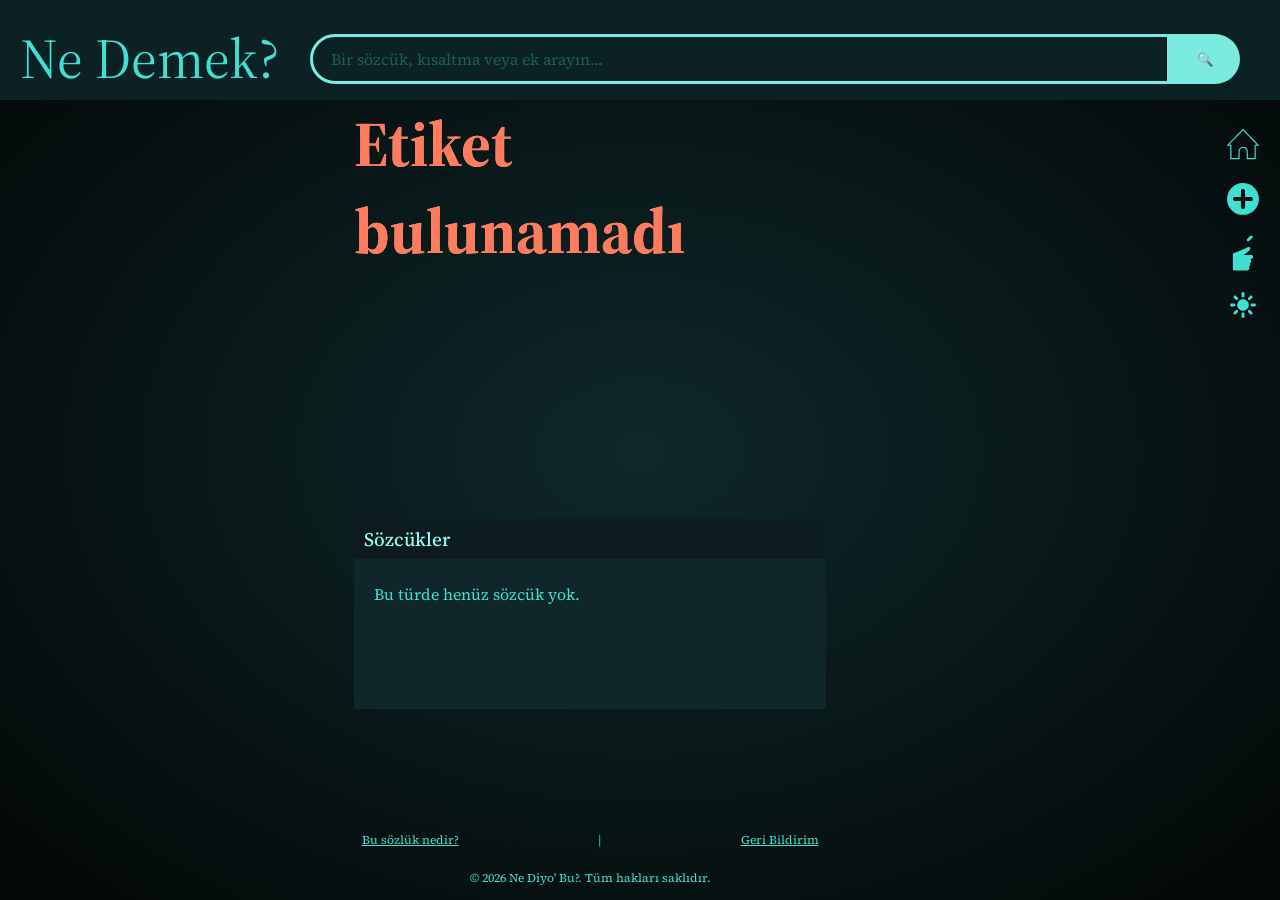
==== pages/etiket.html @ fbcd224f "kebap" ====
<!DOCTYPE html>
<html lang="en">

<head>
    <meta charset="UTF-8">
    <meta name="viewport" content="width=device-width, initial-scale=1.0">
    <title>Ne Diyo' Bu?</title>
    <link rel="stylesheet" href="../styles/arama-style.css">
    <link rel="preconnect" href="https://fonts.googleapis.com">
    <link rel="preconnect" href="https://fonts.gstatic.com" crossorigin>
    <link
        href="https://fonts.googleapis.com/css2?family=Source+Serif+4:ital,opsz,wght@0,8..60,200..900;1,8..60,200..900&display=swap"
        rel="stylesheet">

</head>

<body>
    <header>
        <div class="logo-container">
            <h2><a href="../index.html">Ne Demek?</a></h2>
        </div>

        <div id="arama">
            <div class="arama-container-2">
                <input type="search" class="arama-bari" placeholder="Bir sözcük, kısaltma veya ek arayın...">
                <button type="submit" class="arama-buton">🔍</button>
            </div>
            <ul id="oneriler"></ul>
        </div>
    </header>

    <aside class="yanbar">
        <div class="links-container">
            <a href="index.html" title="Ana Sayfa">
    <svg width="48" height="48" viewBox="0 0 447 447" xmlns="http://www.w3.org/2000/svg">
        <g transform="translate(0,447) scale(0.1,-0.1)" fill="currentColor" stroke="none">
            <path d="M2051 3463 c-102 -103 -376 -384 -611 -623 -234 -239 -498 -509 -587
            -600 l-161 -165 179 -3 179 -2 0 -625 0 -625 434 0 434 0 4 392 c4 376 5 396
            27 458 32 94 63 133 134 171 59 32 67 34 167 33 94 0 110 -3 156 -27 69 -35
            119 -96 146 -176 20 -62 22 -88 25 -458 l4 -393 420 0 419 0 0 625 0 625 179
            2 180 3 -122 125 c-188 194 -957 979 -1202 1228 l-220 224 -184 -189z m481
            -270 c886 -900 988 -1005 988 -1015 0 -3 -46 -5 -102 -4 l-103 1 -3 -628 -2
            -627 -308 2 -307 3 -6 340 c-7 366 -12 405 -66 512 -77 154 -241 227 -450 202
            -193 -24 -306 -140 -344 -351 -6 -35 -13 -208 -16 -386 l-6 -322 -321 2 -321
            3 -3 625 -2 625 -106 -2 c-58 0 -104 2 -102 7 4 11 181 193 752 774 265 268
            490 499 501 512 11 12 23 23 27 23 4 1 139 -133 300 -296z"/>
        </g>
    </svg>
</a>
            <a href="ekle.html" title="Yeni Sözcük Ekle">
    <svg width="32" height="32" viewBox="0 0 360 360" xmlns="http://www.w3.org/2000/svg">
        <g transform="translate(0,360) scale(0.1,-0.1)" fill="currentColor" stroke="none">
            <path d="M1670 3590 c-324 -20 -666 -145 -935 -344 -160 -118 -348 -320 -452
            -486 -133 -213 -221 -449 -257 -693 -130 -864 379 -1695 1207 -1971 205 -68
            293 -81 567 -81 219 0 257 2 355 23 437 94 815 333 1080 683 507 673 472 1627
            -84 2256 -213 241 -493 429 -786 528 -205 69 -452 100 -695 85z m203 -671 c53
            -14 132 -93 146 -144 7 -25 11 -168 11 -392 l0 -352 368 -3 c357 -3 368 -4
            409 -25 178 -95 151 -369 -42 -422 -25 -7 -167 -11 -387 -11 l-348 0 0 -352
            c0 -216 -4 -368 -11 -391 -13 -48 -60 -102 -113 -130 -63 -33 -157 -30 -218 6
            -56 33 -92 77 -107 132 -7 25 -11 167 -11 387 l0 347 -367 3 c-337 3 -371 5
            -403 22 -75 40 -117 101 -127 184 -8 68 12 127 58 177 67 73 81 75 486 75
            l353 0 0 363 c0 331 2 365 19 402 48 104 168 157 284 124z"/>
        </g>
    </svg>
</a>

<a href="#" id="rastgele-sozcuk-linki" title="Rastgele Sözcük">
    <svg width="48" height="46" viewBox="0 0 482 414" xmlns="http://www.w3.org/2000/svg">
        <g transform="translate(0,414) scale(0.1,-0.1)" fill="currentColor" stroke="none">
            <path d="M3188 3811 c-145 -74 -327 -258 -388 -394 -11 -23 -20 -49 -20 -59 0
            -26 100 -128 126 -128 102 0 349 212 454 390 44 74 40 104 -20 168 -58 61 -73
            63 -152 23z"/>
            <path d="M2885 2645 c-38 -14 -79 -27 -89 -30 -11 -2 -22 -9 -25 -14 -11 -17
            -504 -234 -1046 -459 -93 -39 -206 -86 -250 -105 l-80 -34 -3 -826 -2 -827 22
            -4 c59 -13 637 -30 1018 -30 401 -1 428 0 479 19 121 45 180 179 134 307 l-16
            46 35 41 c47 55 72 136 64 204 -4 29 -11 59 -16 66 -6 10 3 26 32 55 59 61 88
            127 88 206 0 46 -5 74 -19 95 -24 38 -59 75 -71 75 -6 0 -10 6 -10 14 0 10 16
            17 48 21 117 15 190 57 230 135 19 37 22 55 17 98 -3 30 -12 66 -20 82 -24 46
            -92 97 -148 111 -61 14 -241 7 -372 -16 -50 -9 -112 -14 -140 -11 -27 3 -98 9
            -157 12 -68 5 -108 11 -108 18 0 6 28 27 62 46 34 19 130 82 212 140 172 118
            348 284 384 361 42 88 20 171 -56 208 -56 27 -111 26 -197 -4z"/>
        </g>
    </svg>
</a>
 <a href="#" id="tema-degistir" title="Temayı Değiştir">
    <svg width="28" height="28" viewBox="0 0 24 24" fill="none" xmlns="http://www.w3.org/2000/svg">
        <path d="M11.75 5.5C11.1977 5.5 10.75 5.05228 10.75 4.5V2C10.75 1.44772 11.1977 1 11.75 1H12.25C12.8023 1 13.25 1.44772 13.25 2V4.5C13.25 5.05228 12.8023 5.5 12.25 5.5H11.75Z" fill="currentColor"/>
        <path d="M16.4194 7.22698C16.0289 6.83646 16.0289 6.20329 16.4194 5.81277L18.1872 4.045C18.5777 3.65447 19.2109 3.65447 19.6014 4.045L19.9549 4.39855C20.3455 4.78908 20.3455 5.42224 19.9549 5.81277L18.1872 7.58053C17.7967 7.97106 17.1635 7.97106 16.773 7.58053L16.4194 7.22698Z" fill="currentColor"/>
        <path d="M18.5 11.75C18.5 11.1977 18.9477 10.75 19.5 10.75H22C22.5523 10.75 23 11.1977 23 11.75V12.25C23 12.8023 22.5523 13.25 22 13.25H19.5C18.9477 13.25 18.5 12.8023 18.5 12.25V11.75Z" fill="currentColor"/>
        <path d="M16.7728 16.4194C17.1633 16.0289 17.7965 16.0289 18.187 16.4194L19.9548 18.1872C20.3453 18.5777 20.3453 19.2109 19.9548 19.6014L19.6012 19.9549C19.2107 20.3455 18.5775 20.3455 18.187 19.9549L16.4192 18.1872C16.0287 17.7967 16.0287 17.1635 16.4192 16.773L16.7728 16.4194Z" fill="currentColor"/>
        <path d="M12.25 18.5C12.8023 18.5 13.25 18.9477 13.25 19.5V22C13.25 22.5523 12.8023 23 12.25 23H11.75C11.1977 23 10.75 22.5523 10.75 22V19.5C10.75 18.9477 11.1977 18.5 11.75 18.5H12.25Z" fill="currentColor"/>
        <path d="M7.58059 16.773C7.97111 17.1635 7.97111 17.7967 7.58059 18.1872L5.81282 19.955C5.4223 20.3455 4.78913 20.3455 4.39861 19.955L4.04505 19.6014C3.65453 19.2109 3.65453 18.5778 4.04505 18.1872L5.81282 16.4195C6.20334 16.0289 6.83651 16.0289 7.22703 16.4195L7.58059 16.773Z" fill="currentColor"/>
        <path d="M5.5 12.25C5.5 12.8023 5.05228 13.25 4.5 13.25H2C1.44772 13.25 1 12.8023 1 12.25V11.75C1 11.1977 1.44772 10.75 2 10.75H4.5C5.05228 10.75 5.5 11.1977 5.5 11.75V12.25Z" fill="currentColor"/>
        <path d="M7.22722 7.58059C6.8367 7.97111 6.20353 7.97111 5.81301 7.58059L4.04524 5.81282C3.65472 5.4223 3.65472 4.78913 4.04524 4.39861L4.3988 4.04505C4.78932 3.65453 5.42248 3.65453 5.81301 4.04505L7.58078 5.81282C7.9713 6.20334 7.9713 6.83651 7.58078 7.22703L7.22722 7.58059Z" fill="currentColor"/>
        <path d="M7 12C7 9.23858 9.23858 7 12 7C14.7614 7 17 9.23858 17 12C17 14.7614 14.7614 17 12 17C9.23858 17 7 14.7614 7 12Z" fill="currentColor"/>
    </svg>
</a>
        </div>
    </aside>

    <main>
        <section class="sozcuk-ust">
            <div id="sozcuk-tur">
                <h1 id="etiket-baslik" class="wordTitle"></h1>
            </div>
        </section>

        <section class="sozcuk-alt">
            <div class="ust-bolum">
                <h2>Sözcükler</h2>
            </div>
            <div class="anlam-karti" id="etiket-liste"></div>
        </section>
    </main>

    <footer>
        <div class="foot-links">
            <a href="">Bu sözlük nedir?</a>
            <p>|</p>
            <a href="/pages/iletisim.html">Geri Bildirim</a>

        </div>

        <div class="footer-bottom">
            <p>© 2026 Ne Diyo' Bu?. Tüm hakları saklıdır.</p>
        </div>
    </footer>

    <script src="../js/sozluk-core.js"></script>
    <script>

(async () => {
    await veriHazir;

    const params = new URLSearchParams(window.location.search);
    const ad = params.get('ad') || '';

    document.getElementById('etiket-baslik').textContent = ad || 'Etiket bulunamadı';

    const sonuclar = turdekiSozcukleriGetir(ad);

    kartListesiOlustur(
        document.getElementById('etiket-liste'),
        sonuclar,
        item => {
            const a = document.createElement('a');
            a.href = `sozluk.html?id=${item.id}`;
            a.textContent = item.sozcuk;
            return a;
        },
        'Bu türde henüz sözcük yok.'
    );
})();

// ARAMA KUTUSU
const kutu = document.querySelector('.arama-bari');
const oneriListesi = document.getElementById('oneriler');
let timer;

kutu.addEventListener('input', (e) => {
    clearTimeout(timer);
    timer = setTimeout(async () => {
        await veriHazir;
        const q = e.target.value;
        oneriListesi.innerHTML = '';
        if (!q) return;

        onerileriGetir(q).forEach(item => {
            const li = document.createElement('li');
            li.innerHTML = `${item.sozcuk}${item.okunus ? ` <span class="okunus">(${item.okunus})</span>` : ''}`;
            li.addEventListener('click', () => {
                window.location.href = `sozluk.html?id=${item.id}`;
            });
            oneriListesi.appendChild(li);
        });
    }, 100);
});

function aramayiCalistir() {
    const q = kutu.value.trim();
    if (!q) return;
    const sonuclar = onerileriGetir(q, 1);
    if (sonuclar.length > 0) {
        window.location.href = `sozluk.html?id=${sonuclar[0].id}`;
    }
}

kutu.addEventListener('keydown', (e) => {
    if (e.key === 'Enter') {
        e.preventDefault();
        aramayiCalistir();
    }
});

document.querySelector('.arama-buton').addEventListener('click', (e) => {
    e.preventDefault();
    aramayiCalistir();
});

// RASTGELE SÖZCÜK
document.getElementById("rastgele-sozcuk-linki").addEventListener("click", async (e) => {
    e.preventDefault();
    await veriHazir;
    const veri = rastgeleSozcuk();
    window.location.href = `sozluk.html?id=${veri.id}`;
});

    </script>
</body>

</html>
---- styles/arama-style.css ----
*{
    margin: 0;
    padding: 0;
    box-sizing: border-box;
    color: #40e0d0;
    font-family: "Source Serif 4", serif;

}

::-webkit-scrollbar-track{
    background-color: transparent;
}

body{
    display: grid;
    grid-template-areas: 
    "header header"
    "main sidebar"
    "footer sidebar";

    grid-template-columns: 1fr 100px;
    grid-template-rows: 100px 1fr auto;

    min-height: 100vh;
    background-color: #081617;
    background-image: radial-gradient(#0f2829, #030707);
    background-attachment: fixed;
    background-size: 100vw 100vh;

}

/*HEADER*/

header{
    grid-area: header;
    background-color: #0c2123;
    display: flex;
    flex-wrap: wrap;
    align-items: center;
    padding: 20px;
    gap: 10px;
}

.logo-container{
    flex: 0 0 auto;
}

header h2{
    font-size: clamp(3rem, 5.5vw, 3.5rem);
    color: hsl(174, 72%, 70%);
    text-align: center;
    font-weight: 400; 
}


header a{
    text-decoration: none;

}

/*ARAMA ÇUBUĞU*/


#arama{
    position: relative;
    flex: 1 1 320px;
    min-width: 0;
    width: min(770px, 100%);
    max-width: 100%;
    padding-inline: 20px;
    display: flex;
    justify-content: center;
    align-items: center;
    flex-direction: column;

}

#arama p{
    margin-top: 15px;
    color: #40e0d0b0;
}

.arama-container-2{
    height: 50px;
    display: flex;
    justify-content: center;
    width: 100%;
    position: relative;
}

.arama-bari{
    height: 100%;
    width: auto;
    flex: 1 1 auto;
    min-width: 0;
    border-style: solid;
    border-top-left-radius: 30px;
    border-bottom-left-radius: 30px;
    border-color: hsl(174, 72%, 70%);
    border-width: 3px;
    background-color: transparent;
    font-size: 1rem;
    padding-inline: 18px;
}

.arama-bari::placeholder{
    color: #40e0d051;
}

.arama-buton{
    height: 50px;
    width: 60px;
    flex: 0 0 70px;
    border: 5px solid transparent;

    border-top-right-radius: 25px;
    border-bottom-right-radius: 25px;
    background-color: hsl(174, 72%, 70%);
}



/*ÖNERİLER*/



#oneriler {
    list-style: none;
    margin: 0;
    padding: 0;
    font-family: inherit;
    width: 100%;
    max-width: 100%;
    height: fit-content;
    overflow-y: auto;
    z-index: 10;
    position: absolute;
    left: 0;
    top: 100%;
    background-color: #0b1d20;
}



#oneriler li {
    padding: 12px 16px;
    font-size: 1rem;
    line-height: 1.4;
    cursor: pointer;
    border-bottom: 1px solid rgba(255, 255, 255, 0.08);
    transition: background-color 0.15s ease;
}

#oneriler li:hover{
    background-color: #0f262a;
}

#oneriler li:last-child {
    border-bottom: none;
}


#oneriler .okunus {
    font-size: 0.85rem;
    font-style: italic;
    margin-left: 8px;
    opacity: 0.7;
}



/*YAN BAR*/

aside.yanbar{
    grid-area: sidebar;
    margin-left: auto;
    width: 40%;
    box-sizing: border-box;
}

.links-container{
    display: flex;
    flex-direction: column;
    align-items: center;
    width: 100%;
    gap: 10px;
    padding-top: 20px;
    padding-right: 35px;
}



/* ANA */



main{
    grid-area: main;
    display: grid;
    grid-template-columns: 15% 40% 15%;
    justify-content: center;
    column-gap: 2%;
    row-gap: 12px;
    scrollbar-color: #40e0d09c transparent;
}


.sozcuk-ust{
    grid-column: 2;
    grid-row: 1;
    width: 100%;
}

.anlam-bolum{
    grid-column: 2;
    grid-row: 2;
    width: 100%;
    display: flex;
    flex-direction: column;
}

.sozcuk-alt{
    grid-column: 2;
    grid-row: 3;
    width: 100%;
    display: flex;
    flex-direction: column;
}


.komsu-sutun,
.turev-sutun{
    grid-row: 2 / span 2;
    display: flex;
    flex-direction: column;
    align-items: flex-end;
    justify-content: center;
    gap: 12px;
}

.komsu-sutun{
    grid-column: 1;
}

.turev-sutun{
    grid-column: 3;
    align-items: flex-start;
}

.komsu-link,
.turev-sutun a{
    color: #91fff4;
    text-decoration: none;
    font-style: italic;
    padding: 8px 10px;
    background-color: #102023e2;
    border-radius: 4px;
}

.komsu-link:hover,
.turev-sutun a:hover{
    background-color: #1b3a3d;
}

.orta-vurgu{
    color: #ffbeaf;
    padding: 8px 10px;
    font-size: 1rem;
    background-color: #102023e2;
    font-style: italic;
}

/*SÖZLÜKÇE*/

.sozcuk-ust{
    min-height: 50px;
    display: flex;
    flex-direction: column;
}



#sozcuk-tur{
    display: flex;
    justify-content: space-between;
    align-items: center;
}

.okunus-yazi{
    color: #ffbeaf;
    font-style: italic;
    margin-bottom: 15px;
    margin-left: 10px;
}

.tur-yazi{
    margin-top: 30px;
    height: 22px;
    padding-inline: 5px;
    font-style: italic;
    color: #ffbeaf;
}


.wordTitle{
    color: #ff7b5e;
    font-size: clamp(2rem, 8vw, 4rem);
    overflow-wrap: anywhere;
    background: linear-gradient(90deg, #ffa28d, rgb(255, 131, 103));
    background-clip: text;

}

.ust-bolum{
    background-color: #0e1c1fe2;
    display: flex;
    align-items: center;
    padding-left: 10px;
    width: 100%;
    height: 40px;
}

main h2, main h3, main h4{
    color: #91fff4;
    font-size: 1.2rem;
}

.anlam-karti{
    height: fit-content;
    min-height: 150px;
    overflow: auto;
    scrollbar-color: transparent transparent;
    padding: 10px 20px;
    background-color: #0f262a;
}


#definition,
#ilgili-liste,
#benzer{
    display: flex;
    flex-direction: column;
    gap: 8px;
}

.kart-satir{
    display: grid;
    grid-template-columns: repeat(3, 1fr);
    gap: 8px;
    list-style: none;
    flex-wrap: unset; 
}

.kart-satir > *{
    min-width: 0;
    text-align: center;
}

#definition li,
#ilgili-liste a,
#benzer a{
    color: #91fff4;
    text-decoration: none;
}

#definition li{
    list-style: none;
}

#ilgili-liste a,
#benzer a{
    padding: 3px 3px;
}

#ilgili-liste a:hover,
#benzer a:hover{
    color: #40e0d0;

}

#ilgili-liste p,
#benzer p{
    opacity: 0.6;
}



/*ALT BAR*/
footer{
    grid-area: footer;
    display: flex;
    flex-direction: column;
    height: 80px;
}

.foot-links{
    height: 50%;
    font-size: 12px;
    display: flex;
    align-items: center;
    justify-content: space-evenly;
    margin-inline: 20%;
    gap: 14px;
    text-align: center;
}

.foot-links a,
#foot-yazi{
    overflow-wrap: anywhere;
}

.footer-bottom{
    display: flex;
    margin-top: 10px;
    width: fit-content;
    align-self: center;
    font-size: 12px;
}



/* ======================= RESPONSIVE ================ */

@media (max-width: 1080px){
    body{
        grid-template-columns: 1fr 140px;
    }

    main{
        grid-template-columns: 18% 44% 18%;
    }
}

@media (max-width: 900px){
    body{
        grid-template-areas:
        "header"
        "sidebar"
        "main"
        "footer";
        grid-template-columns: 1fr;
        grid-template-rows: auto auto 1fr auto;
    }

    aside.yanbar{
        width: 100%;
        margin-left: 0;
    }

    .links-container{
        flex-direction: row;
        flex-wrap: wrap;
        justify-content: space-around;
        padding: 10px 16px;
    }

  
    main{
        display: flex;
        flex-direction: column;
        padding: 20px 16px;
        gap: 20px;
    }

    .sozcuk-ust{
        order: 1;
    }

    .komsu-sutun{
        order: 2;
    }

    .anlam-bolum{
        order: 3;
    }

    .sozcuk-alt{
        order: 4;
    }

    .turev-sutun{
        order: 5;
    }

    .komsu-sutun,
    .turev-sutun{
        flex-direction: row;
        flex-wrap: wrap;
        align-items: center;
        justify-content: center;
        gap: 8px;
    }
}

@media (max-width: 600px){
    header{
        justify-content: center;
    }

    .logo-container{
        width: 100%;
        text-align: center;
    }

    #arama{
        padding-inline: 0;
    }

    #sozcuk-tur{
        flex-direction: column;
        align-items: flex-start;
        gap: 6px;
    }

    .tur-yazi{
        margin-top: 0;
        height: auto;
    }

    .kart-satir{
        justify-content: center;
    }

    .foot-links{
        margin-inline: 8%;
    }
}

@media (max-width: 420px){
    .arama-bari{
        font-size: 0.85rem;
        padding-inline: 12px;
    }

    .arama-buton{
        width: 55px;
        flex-basis: 55px;
    }

    .wordTitle{
        font-size: clamp(1.6rem, 10vw, 2.4rem);
    }
}


.etiket-ust{
    display: flex;
    flex-direction: column;
}
#etiket-liste{
    padding-block :24px;
}

#etiket-liste .kart-satir{
    gap: 14px;
}

#etiket-liste .kart-satir:last-child{
    margin-bottom: 0;
}

#etiket-liste a{
    font-size: 1rem;
    padding: 12px 10px;
    display: inline-block;
}

section h2, section h3, section h4{
    font-weight: 500 !important;
}

.tur-yazi{
    margin-top: 30px;
    padding-inline: 5px;
    display: flex;
    flex-wrap: wrap;
    align-items: center;
    gap: 8px;
}
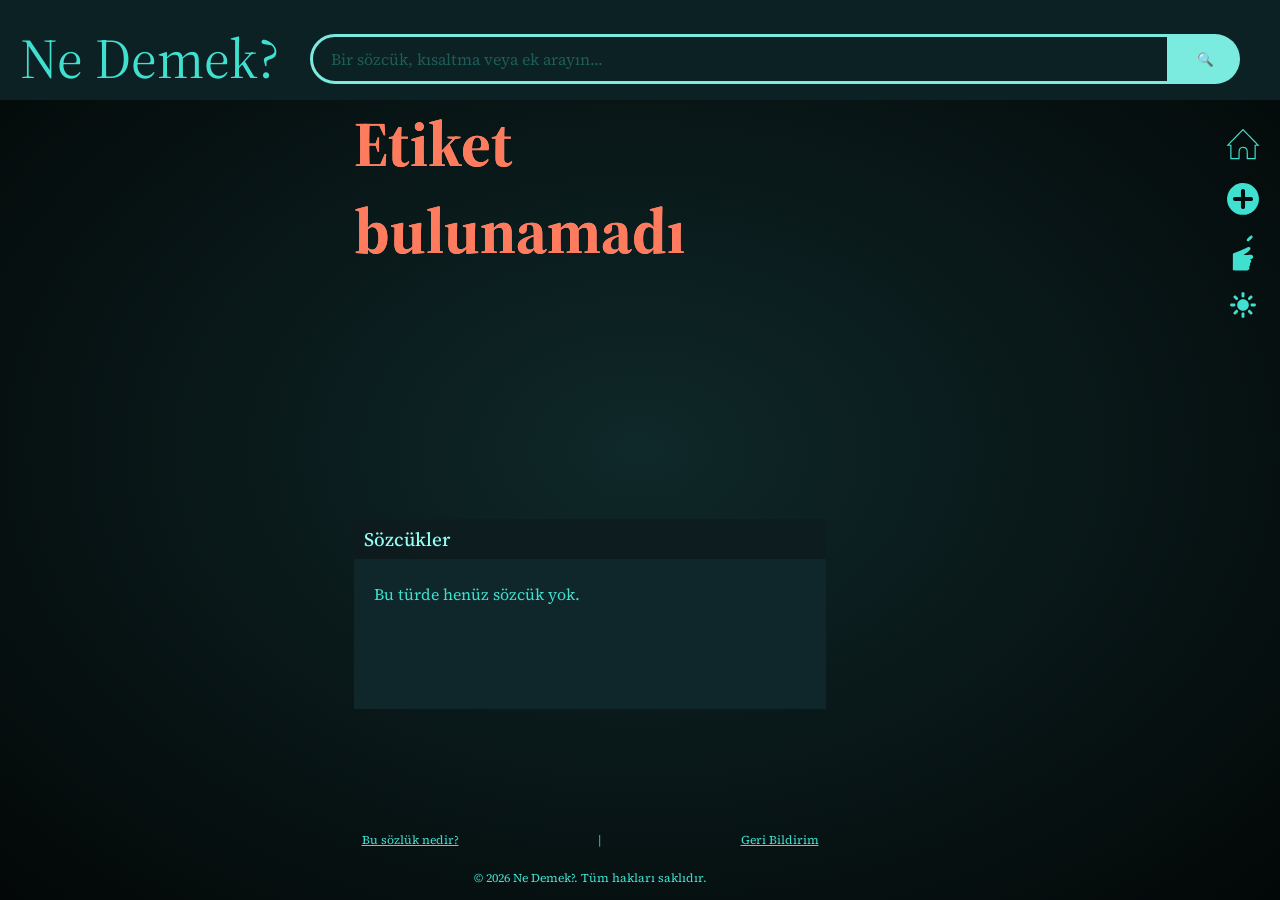
==== commit c83a8edb: "hop" ====
--- a/pages/etiket.html
+++ b/pages/etiket.html
@@ -4,7 +4,7 @@
 <head>
     <meta charset="UTF-8">
     <meta name="viewport" content="width=device-width, initial-scale=1.0">
-    <title>Ne Diyo' Bu?</title>
+    <title>Ne Demek?</title>
     <link rel="stylesheet" href="../styles/arama-style.css">
     <link rel="preconnect" href="https://fonts.googleapis.com">
     <link rel="preconnect" href="https://fonts.gstatic.com" crossorigin>
@@ -122,7 +122,7 @@
         </div>
 
         <div class="footer-bottom">
-            <p>© 2026 Ne Diyo' Bu?. Tüm hakları saklıdır.</p>
+            <p>© 2026 Ne Demek?. Tüm hakları saklıdır.</p>
         </div>
     </footer>
 
--- a/styles/arama-style.css
+++ b/styles/arama-style.css
@@ -576,4 +576,70 @@
     flex-wrap: wrap;
     align-items: center;
     gap: 8px;
+}
+
+.aciklama-baslik{
+    cursor: pointer;
+    user-select: none;
+    justify-content: space-between;
+    padding-right: 14px;
+}
+
+.aciklama-baslik .ok{
+    display: inline-block;
+    font-size: 0.9rem;
+    transition: transform .25s ease;
+}
+
+.aciklama-blok.acik .aciklama-baslik .ok{
+    transform: rotate(90deg);
+}
+
+.aciklama-icerik{
+    min-height: 0;
+    max-height: 0;
+    opacity: 0;
+    padding-top: 0;
+    padding-bottom: 0;
+    overflow: hidden;
+    transition: max-height .35s ease, opacity .25s ease, padding-top .35s ease, padding-bottom .35s ease;
+}
+
+.aciklama-blok.acik .aciklama-icerik{
+    max-height: 600px;
+    opacity: 1;
+    padding-top: 10px;
+    padding-bottom: 10px;
+}
+
+#aciklama {
+    display: flex;
+    flex-direction: column;
+    gap: 8px;
+    min-height: 0;
+    padding: 14px 20px;
+}
+
+/* Her açıklama */
+#aciklama p {
+    margin: 0;
+    padding: 9px 12px;
+
+    color: #91fff4;
+    background-color: #102023e2;
+
+    border-left: 3px solid #40e0d0;
+    border-radius: 4px;
+
+    font-size: 0.95rem;
+    line-height: 1.45;
+
+    transition:
+        background-color 0.2s ease,
+        border-color 0.2s ease;
+}
+
+#aciklama p:hover {
+    background-color: #163033;
+    border-left-color: #91fff4;
 }
